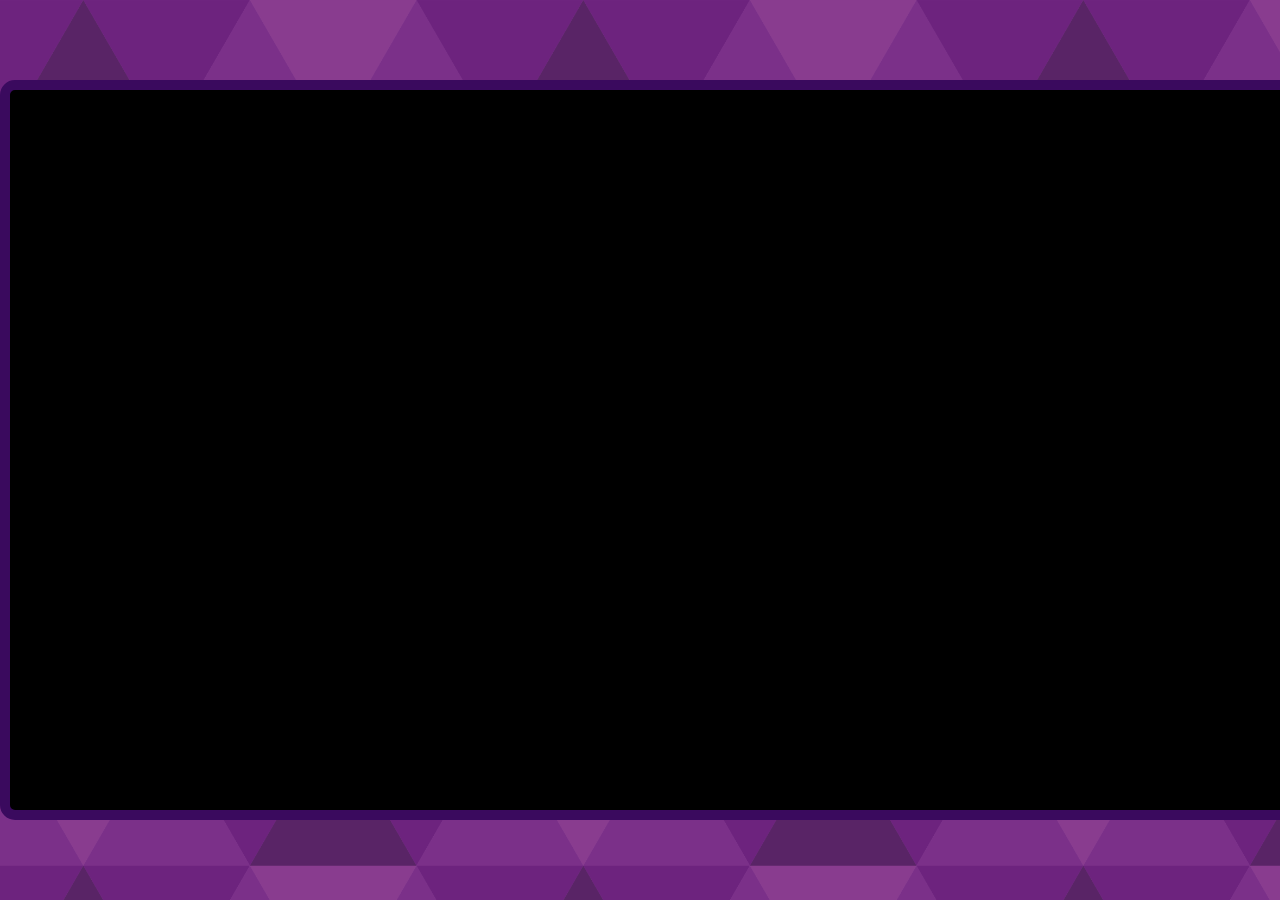
==== index.html @ 4e37d8e2 "You can now get Shrouded in the Temple Hopefully works :3" ====
<!DOCTYPE html>
<html>
    <head>
        <title>Nehyldrite: Rescindment</title>
        <link rel="stylesheet" href="shroud.css">
        <link rel="icon" type="image/x-icon" href="./Assets/Icons/Rescindment.ico">
    </head>
    <body>
          <canvas id=game></canvas>
          <!-- The Code: -->
          <script src="initialisation.js"></script>
          <script src="levels.js"></script>
          <script src="interface.js"></script>
          <script src="entities.js"></script>
          <script src="pointerStructures.js"></script>
          <script src="hashtables.js"></script>
          <script src="actionList.js"></script>
          <script src="entityLists.js"></script>
          <script src="instantiation.js"></script>
          <script src="inputs.js"></script>
          <script src="machinations.js"></script>
    </body>
</html>
---- shroud.css ----
#game{
  background-color: #000000;
  position: absolute; top: 0px; left: 0px; right: 0px; bottom: 0px; margin: auto;
  cursor: url(./Assets/Icons/cursor-purple.png) 0 0,auto;
  border:rgb(58, 10, 94) solid 10px;
  border-radius: 15px;
 
}
body {
  /*background: linear-gradient(90deg,rgba(0, 255, 25, 1) 0%, rgba(0, 255, 179, 1) 17%, rgba(0, 255, 247, 1) 36%, rgba(0, 115, 255, 1) 60%, rgba(111, 0, 255, 1) 80%, rgba(221, 0, 255, 1) 100%);
  height: 100%;*/
  background-image: url(Assets/Upscaled/amethyst.png);
  background-size: 500px;
  cursor: url(./Assets/Icons/cursor-exterior.png) 16 16,auto;
  overflow: hidden;
}
html{
  height:100%;
}
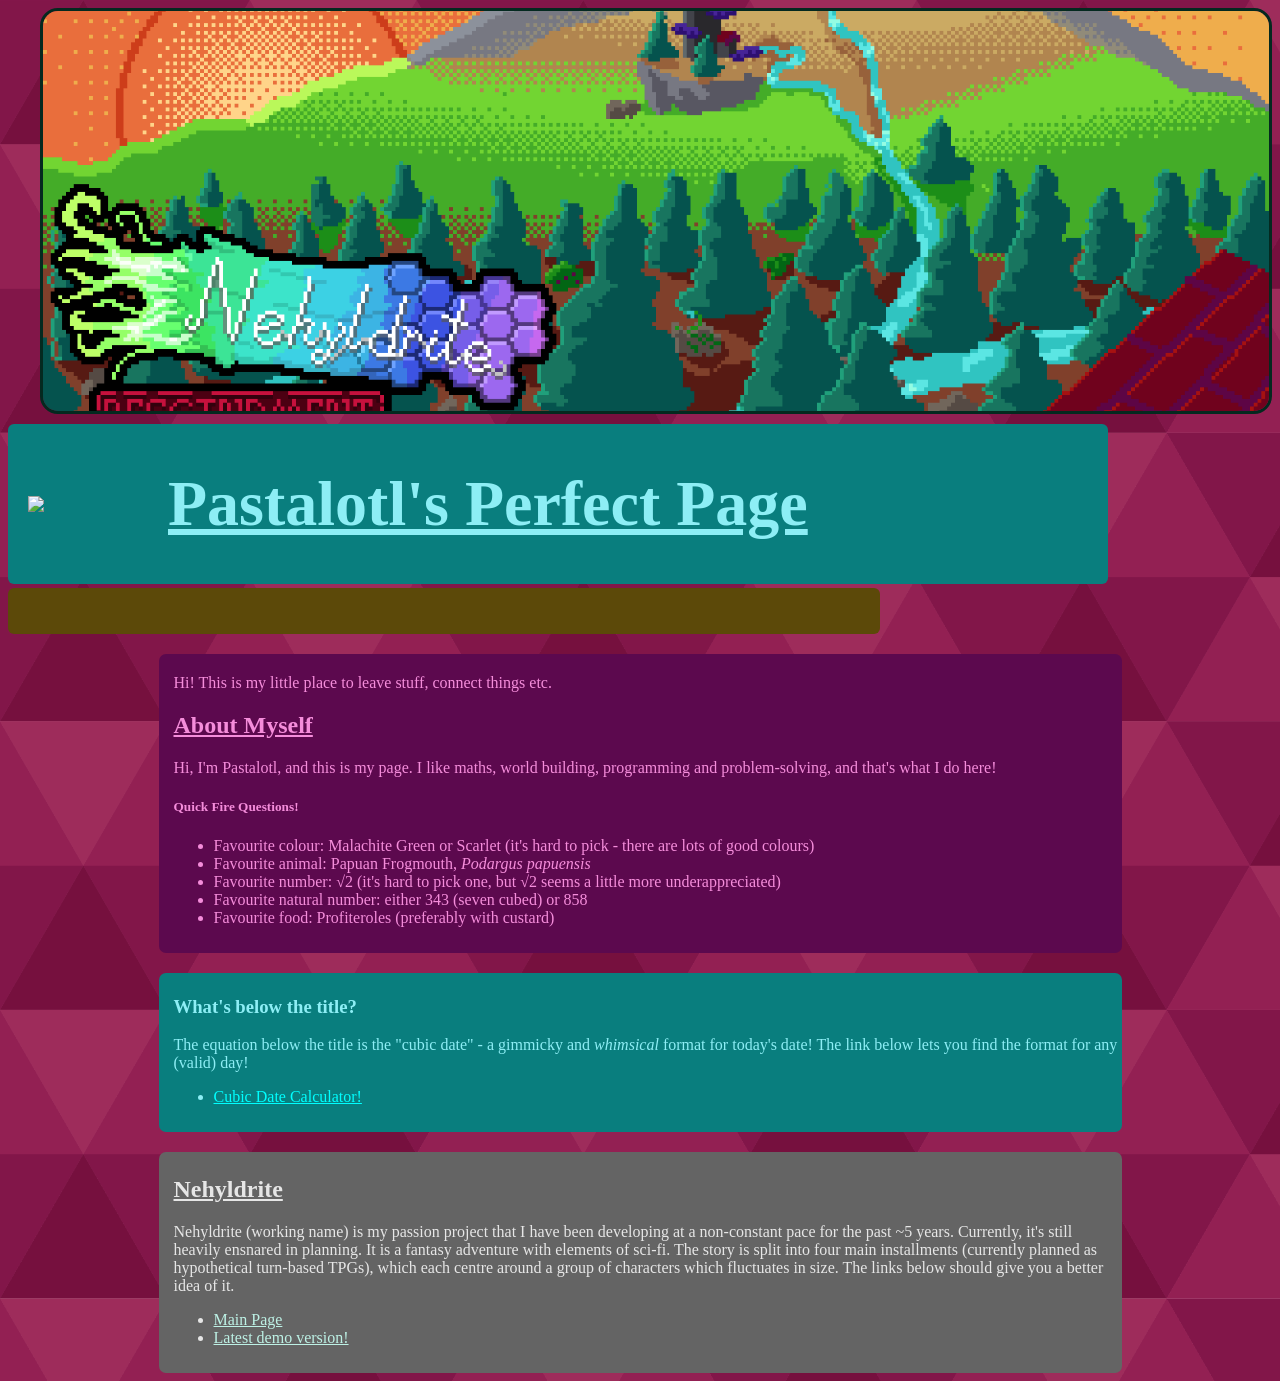
==== commit f9ff973a: "fleshed out some pages" ====
--- a/index.html
+++ b/index.html
@@ -1,23 +1,61 @@
 <!DOCTYPE html>
 <html>
     <head>
-        <title>Nehyldrite: Rescindment</title>
-        <link rel="stylesheet" href="shroud.css">
-        <link rel="icon" type="image/x-icon" href="./Assets/Icons/Rescindment.ico">
+        <title>Pastalotl</title>
+        <link rel="stylesheet" href="appearance.css">
+        <meta charset="utf-8">
+        <!-- <link rel="icon" type="image/x-icon" href="silaera portrait.png"> -->
     </head>
-    <body>
-          <canvas id=game></canvas>
-          <!-- The Code: -->
-          <script src="initialisation.js"></script>
-          <script src="levels.js"></script>
-          <script src="interface.js"></script>
-          <script src="entities.js"></script>
-          <script src="pointerStructures.js"></script>
-          <script src="hashtables.js"></script>
-          <script src="actionList.js"></script>
-          <script src="entityLists.js"></script>
-          <script src="instantiation.js"></script>
-          <script src="inputs.js"></script>
-          <script src="machinations.js"></script>
+    <body class="ruby">
+        <img src="./banners/Shrouded Temple.png" class="imageBanner">
+        <div class="banner aquamarine">
+            <img src="./Icons/Silaera Combat.png" id="bannerIcon"><h1></i><u><b>Pastalotl's Perfect Page</b></u></h1> 
+        </div>
+        <div class="datebox citrine" id="date"></div>
+        
+        <div class="content kunzite">
+            <p>Hi! This is my little place to leave stuff, connect things etc.
+            <h2><u>About Myself</u></h2>
+            <P>Hi, I'm Pastalotl, and this is my page. I like maths, world building, programming and problem-solving, and that's what I do here!</P>
+            <h5>Quick Fire Questions!</h5>
+            <ul>
+                <li>Favourite colour: Malachite Green or Scarlet (it's hard to pick - there are lots of good colours)</li>
+                <li>Favourite animal: Papuan Frogmouth, <i>Podargus papuensis</i></li>
+                <li>Favourite number: √2 (it's hard to pick one, but √2 seems a little more underappreciated)</li>
+                <li>Favourite natural number: either 343 (seven cubed) or 858</li>
+                <li>Favourite food: Profiteroles (preferably with custard)</li>
+            </ul>
+        </div>
+
+        <div class="content aquamarine">
+            <h3>What's below the title?</h3>
+            <p>The equation below the title is the "cubic date" - a gimmicky and <i>whimsical</i> format for today's date! The link below lets you find the format for any (valid) day!</p>
+            <ul>
+                <li><a href="./cubicDate.html">Cubic Date Calculator!</a></li>
+            </ul>
+        </div>
+
+        <div class="content diamond">
+        <h2><u>Nehyldrite</u></h2>
+            <P>Nehyldrite (working name) is my passion project that I have been developing at a non-constant pace for the past ~5 years. Currently, it's still heavily ensnared in planning.
+            It is a fantasy adventure with elements of sci-fi. The story is split into four main installments (currently planned as hypothetical turn-based TPGs), which each centre around a group of characters
+            which fluctuates in size. The links below should give you a better idea of it.</P>
+        <ul>
+            <li><a href="./Nehyldrite.html">Main Page</a></li>
+            <li><a href="https://pastalotl.github.io/Nehyldrite-Rescindment-Shrouded-Temple/">Latest demo version!</a></li>
+        </ul>
+        </div>
+        <script src="cubicDate.js"></script>
     </body>
+
 </html>
+
+
+
+
+
+
+
+
+
+
--- a/appearance.css
+++ b/appearance.css
@@ -0,0 +1,322 @@
+/*Awww yeah! Click snap! Check it!*/
+.banner{
+    align-self: center;
+    color: #ffffff;
+    background-color: rgb(49, 49, 49);
+    border-radius: 6px;
+    width: 87%;
+    margin-left: 0%;
+    margin-right: auto;
+    font-size: xx-large;
+    align-content: center;
+    margin-bottom: 4px; 
+    margin-top: 4px;
+    display: flex;
+    & img {
+        margin: 20px;
+        width: 120px;
+        object-fit: contain;
+        align-self: center;
+   }
+   & .text{
+        margin: 20px;
+        flex: 1 1 auto;
+        align-self: center;
+   }
+}
+.content{
+    border-radius: 7px;
+    background: #80868b;
+    margin: auto;
+    width: 75%;
+    margin-left: auto;
+   margin-right: auto;
+   display: block;
+   margin-bottom: 5px;
+   padding-left: 15px;
+   padding-top: 4px;
+   padding-bottom:10px;
+   margin-top: 20px;
+}
+.imgcontent{
+    border-radius: 7px;
+    background: #80868b;
+    margin: auto;
+    width: 70%;
+    margin-left: auto;
+   margin-right: auto;
+   display: flex;
+   margin-bottom: 5px;
+   padding: 5px;
+   margin-top: 20px;
+   text-align: center;
+   & img {
+    width: 98%;
+    margin: 10px;
+    object-fit: contain;
+    align-self: center;
+   }
+}
+.comptent{
+    border-radius: 7px;
+    background: #80868b;
+    margin: auto;
+    width: 70%;
+    margin-left: auto;
+   margin-right: auto;
+   display: flex;
+   margin-bottom: 5px;
+   padding-left: 15px;
+   padding-right: 15px;
+   padding-top: 4px;
+   padding-bottom:6px;
+   margin-top: 20px;
+   & img {
+    width: 10%;
+    margin: 10px;
+    object-fit: contain;
+    align-self: center;
+   }
+   & .text{
+    margin: 10px;
+    flex: 1 1 auto;
+   }
+}
+
+body{
+    font-family: Cambria, Cochin, Georgia, Times, 'Times New Roman', serif;
+    background-size: 500px;
+}
+.datebox{
+    color: #3b3c3d;
+    background-color: rgb(145, 145, 145);
+    border-radius: 6px;
+    height: 24px;
+    width: 850px;
+    margin-left: 0%;
+    margin-right: auto;
+    font-size: large;
+    align-content: center;
+    padding: 11px;
+    margin-bottom: 4px; 
+}
+.imageBanner{
+   width: 97%;
+   height: 400px;
+   object-fit: cover;
+   border:#04291f solid 3px;
+   border-radius: 18px;
+   margin-left: auto;
+   margin-right: margin-left;
+   display: block;
+   margin-bottom: 10px;
+
+}
+
+input[type=text], input[type=date]{
+    color: #496b63;
+    background: #92ebd4;
+    text-align: center;
+    border-radius: 2px;
+    cursor: text;
+}
+button{
+    background: #156852;
+    color: #23b895;
+    text-align: center;
+    border-radius: 12px;
+}
+
+input{
+    margin-left: 2px;
+    margin-top: 5px;
+    margin-bottom: 5px;
+    padding: 2px; 
+    font-size: 14px;
+    border: 2px solid #496b63;
+}
+.sidebar{
+    padding-left: 10px;
+    height: 33%;
+    width: 160px;
+    position: fixed;
+    z-index: 1;
+    top:0;
+    right:0;
+    left: auto;
+    overflow-x: hidden;
+    padding-top: 3px;
+    border-bottom-left-radius:13px;
+}
+
+.amethyst{
+    color: #d78df5;
+    background-image: url("backgrounds/amethyst.png");
+    body &{
+        background: #42095c;
+        a {
+            color: #bf00ff;
+        }
+    }
+    
+}
+
+.apatite{
+    color: #99bdff;
+    background-image: url("backgrounds/apatite.png");
+    body &{
+        background: #11498a;
+        a{
+            color: #0a76fa;
+        }
+    }
+    
+}
+
+.aquamarine{
+    background-image: url("backgrounds/aquamarine.png");
+    color: #8deef5;
+    body &{
+        background: #097e7e;
+        a {
+            color: #00ffff;
+        }
+    }
+    
+}
+
+.citrine{
+    background-image: url("backgrounds/citrine.png");
+    color: #f5f38d;
+    body &{
+        background: #5c4909;
+         a {
+            color: #ffff00;
+        }
+    }
+   
+}
+
+.diamond{
+    background-image: url("backgrounds/diamond.png");
+    color: #e6e6e6;
+    body &{
+        background: #646464;
+        a {
+            color:#bdf1e5;
+        }
+    }
+    
+
+}
+.emerald{
+    background-image: url("backgrounds/emerald.png");
+    color: #7ef8c9;
+    body &{
+        background: #095c4e;
+        a {
+            color:#11f3a4;
+        }
+    }
+  
+}
+
+.hematite{
+    background-image: url("backgrounds/hematite.png");
+    color: #616161;
+    body &{
+        background: #111111;
+        a {
+            color:#5b455d;
+        }
+    }
+    
+
+}
+.jacinth{
+    background-image: url("backgrounds/jacinth.png");
+    color: #f5998d;
+    body &{
+        background: #5c1509;
+        a {
+            color: #ff4400
+        }
+    }
+    
+
+}
+.kunzite{
+    background-image: url("backgrounds/kunzite.png");
+    color: #f58ddb;
+    body &{
+        background: #5c094e;
+        a {
+            color:#ff00a6
+        }
+    }
+    
+
+}
+.peridot{
+    background-image: url("backgrounds/peridot.png");
+    color: #a2f58d;
+    body &{
+        background: #235c09;
+        a {
+            color:#00ff00;
+        }
+    }
+    
+
+}
+
+.ruby{
+    background-image: url("backgrounds/ruby.png");
+    color: #f58d96;
+    body &{
+        background: #5c0917;
+         a{
+            color:#ff006a
+        }
+    }
+   
+
+}
+
+.sapphire{
+    background-image: url("backgrounds/sapphire.png");
+    color: #a4a2ff;
+    body &{
+        background: #18095c;
+        a {
+            color: #221aef;
+        }
+    }
+    
+}
+
+.topaz{
+    background-image: url("backgrounds/topaz.png");
+    color: #f5bc8d;
+    body &{
+        background: #5c360b;
+        a  {
+            color:#ffa200;
+        }
+    }
+
+
+}
+.ynglarite{
+    background-image: url("backgrounds/ynglarite.png");
+    color: #c0c0c0;
+    body &{
+        background: #292929;
+        a {
+            color:#ffffff;
+        }
+
+    }
+    
+
+}
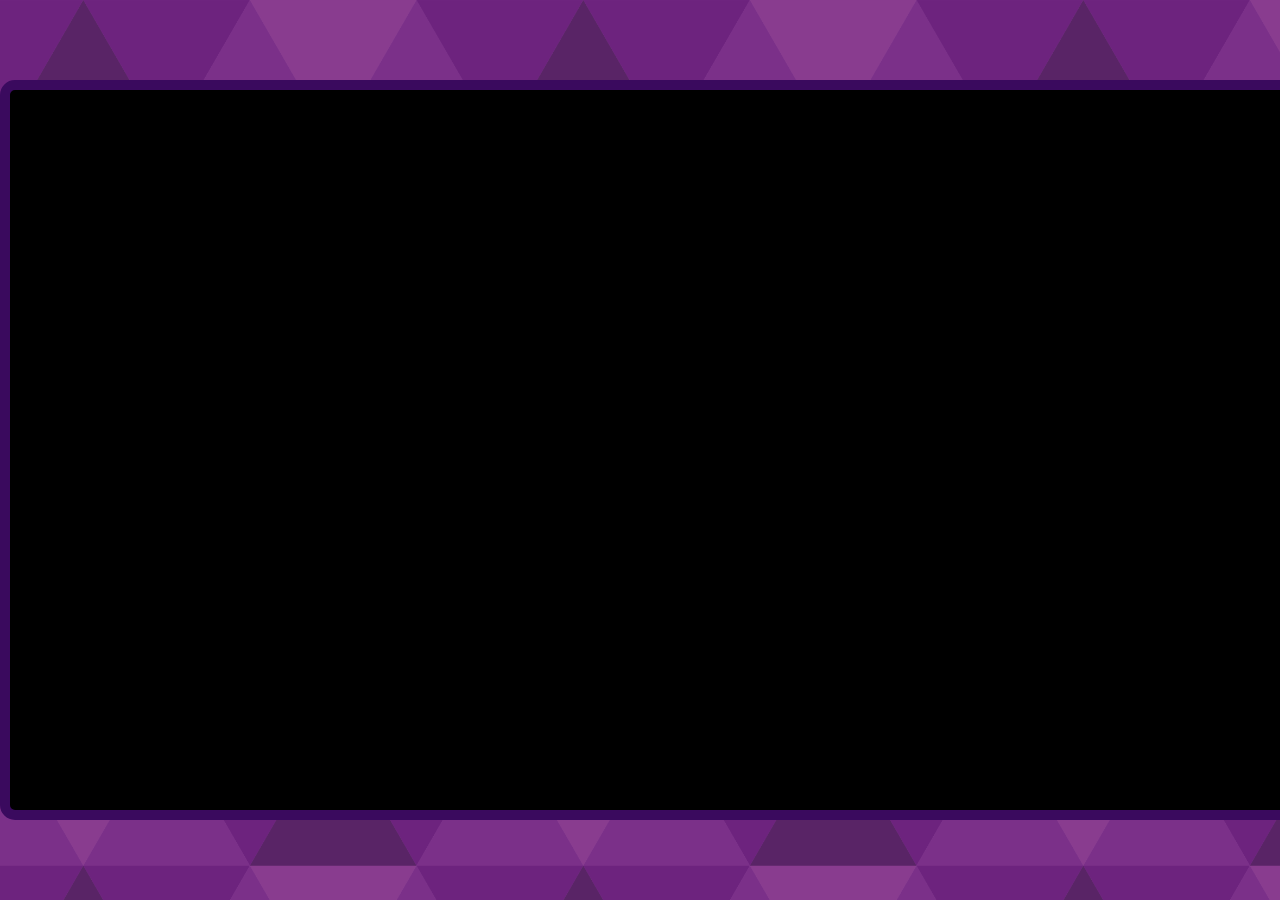
==== commit c545d468: "fixed wrong file upload" ====
--- a/index.html
+++ b/index.html
@@ -1,61 +1,23 @@
 <!DOCTYPE html>
 <html>
     <head>
-        <title>Pastalotl</title>
-        <link rel="stylesheet" href="appearance.css">
-        <meta charset="utf-8">
-        <!-- <link rel="icon" type="image/x-icon" href="silaera portrait.png"> -->
+        <title>Nehyldrite: Rescindment</title>
+        <link rel="stylesheet" href="shroud.css">
+        <link rel="icon" type="image/x-icon" href="./Assets/Icons/Rescindment.ico">
     </head>
-    <body class="ruby">
-        <img src="./banners/Shrouded Temple.png" class="imageBanner">
-        <div class="banner aquamarine">
-            <img src="./Icons/Silaera Combat.png" id="bannerIcon"><h1></i><u><b>Pastalotl's Perfect Page</b></u></h1> 
-        </div>
-        <div class="datebox citrine" id="date"></div>
-        
-        <div class="content kunzite">
-            <p>Hi! This is my little place to leave stuff, connect things etc.
-            <h2><u>About Myself</u></h2>
-            <P>Hi, I'm Pastalotl, and this is my page. I like maths, world building, programming and problem-solving, and that's what I do here!</P>
-            <h5>Quick Fire Questions!</h5>
-            <ul>
-                <li>Favourite colour: Malachite Green or Scarlet (it's hard to pick - there are lots of good colours)</li>
-                <li>Favourite animal: Papuan Frogmouth, <i>Podargus papuensis</i></li>
-                <li>Favourite number: √2 (it's hard to pick one, but √2 seems a little more underappreciated)</li>
-                <li>Favourite natural number: either 343 (seven cubed) or 858</li>
-                <li>Favourite food: Profiteroles (preferably with custard)</li>
-            </ul>
-        </div>
-
-        <div class="content aquamarine">
-            <h3>What's below the title?</h3>
-            <p>The equation below the title is the "cubic date" - a gimmicky and <i>whimsical</i> format for today's date! The link below lets you find the format for any (valid) day!</p>
-            <ul>
-                <li><a href="./cubicDate.html">Cubic Date Calculator!</a></li>
-            </ul>
-        </div>
-
-        <div class="content diamond">
-        <h2><u>Nehyldrite</u></h2>
-            <P>Nehyldrite (working name) is my passion project that I have been developing at a non-constant pace for the past ~5 years. Currently, it's still heavily ensnared in planning.
-            It is a fantasy adventure with elements of sci-fi. The story is split into four main installments (currently planned as hypothetical turn-based TPGs), which each centre around a group of characters
-            which fluctuates in size. The links below should give you a better idea of it.</P>
-        <ul>
-            <li><a href="./Nehyldrite.html">Main Page</a></li>
-            <li><a href="https://pastalotl.github.io/Nehyldrite-Rescindment-Shrouded-Temple/">Latest demo version!</a></li>
-        </ul>
-        </div>
-        <script src="cubicDate.js"></script>
+    <body>
+          <canvas id=game></canvas>
+          <!-- The Code: -->
+          <script src="initialisation.js"></script>
+          <script src="levels.js"></script>
+          <script src="interface.js"></script>
+          <script src="entities.js"></script>
+          <script src="pointerStructures.js"></script>
+          <script src="hashtables.js"></script>
+          <script src="actionList.js"></script>
+          <script src="entityLists.js"></script>
+          <script src="instantiation.js"></script>
+          <script src="inputs.js"></script>
+          <script src="machinations.js"></script>
     </body>
-
 </html>
-
-
-
-
-
-
-
-
-
-
--- a/shroud.css
+++ b/shroud.css
@@ -0,0 +1,19 @@
+#game{
+  background-color: #000000;
+  position: absolute; top: 0px; left: 0px; right: 0px; bottom: 0px; margin: auto;
+  cursor: url(./Assets/Icons/cursor-purple.png) 0 0,auto;
+  border:rgb(58, 10, 94) solid 10px;
+  border-radius: 15px;
+ 
+}
+body {
+  /*background: linear-gradient(90deg,rgba(0, 255, 25, 1) 0%, rgba(0, 255, 179, 1) 17%, rgba(0, 255, 247, 1) 36%, rgba(0, 115, 255, 1) 60%, rgba(111, 0, 255, 1) 80%, rgba(221, 0, 255, 1) 100%);
+  height: 100%;*/
+  background-image: url(Assets/Upscaled/amethyst.png);
+  background-size: 500px;
+  cursor: url(./Assets/Icons/cursor-exterior.png) 16 16,auto;
+  overflow: hidden;
+}
+html{
+  height:100%;
+}
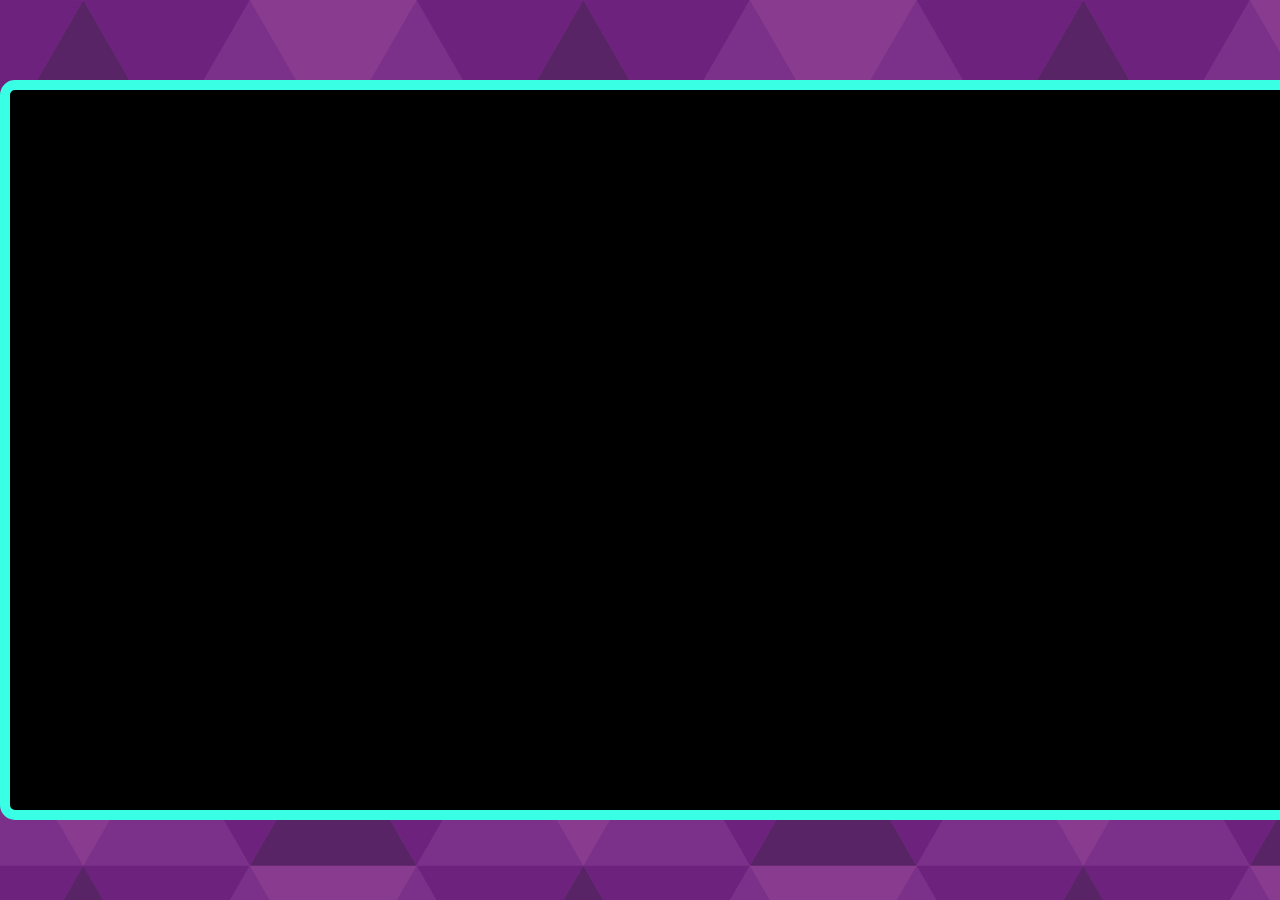
==== commit 750270b2: "v0.3.9a code" ====
--- a/index.html
+++ b/index.html
@@ -8,7 +8,7 @@
     <body>
           <canvas id=game></canvas>
           <!-- The Code: -->
-          <script src="initialisation.js"></script>
+          <script src="setup.js"></script>
           <script src="levels.js"></script>
           <script src="interface.js"></script>
           <script src="entities.js"></script>
@@ -18,6 +18,6 @@
           <script src="entityLists.js"></script>
           <script src="instantiation.js"></script>
           <script src="inputs.js"></script>
-          <script src="machinations.js"></script>
+          <script src="rendering.js"></script>
     </body>
 </html>
--- a/shroud.css
+++ b/shroud.css
@@ -2,7 +2,7 @@
   background-color: #000000;
   position: absolute; top: 0px; left: 0px; right: 0px; bottom: 0px; margin: auto;
   cursor: url(./Assets/Icons/cursor-purple.png) 0 0,auto;
-  border:rgb(58, 10, 94) solid 10px;
+  border:rgb(57, 255, 229) solid 10px;
   border-radius: 15px;
  
 }
